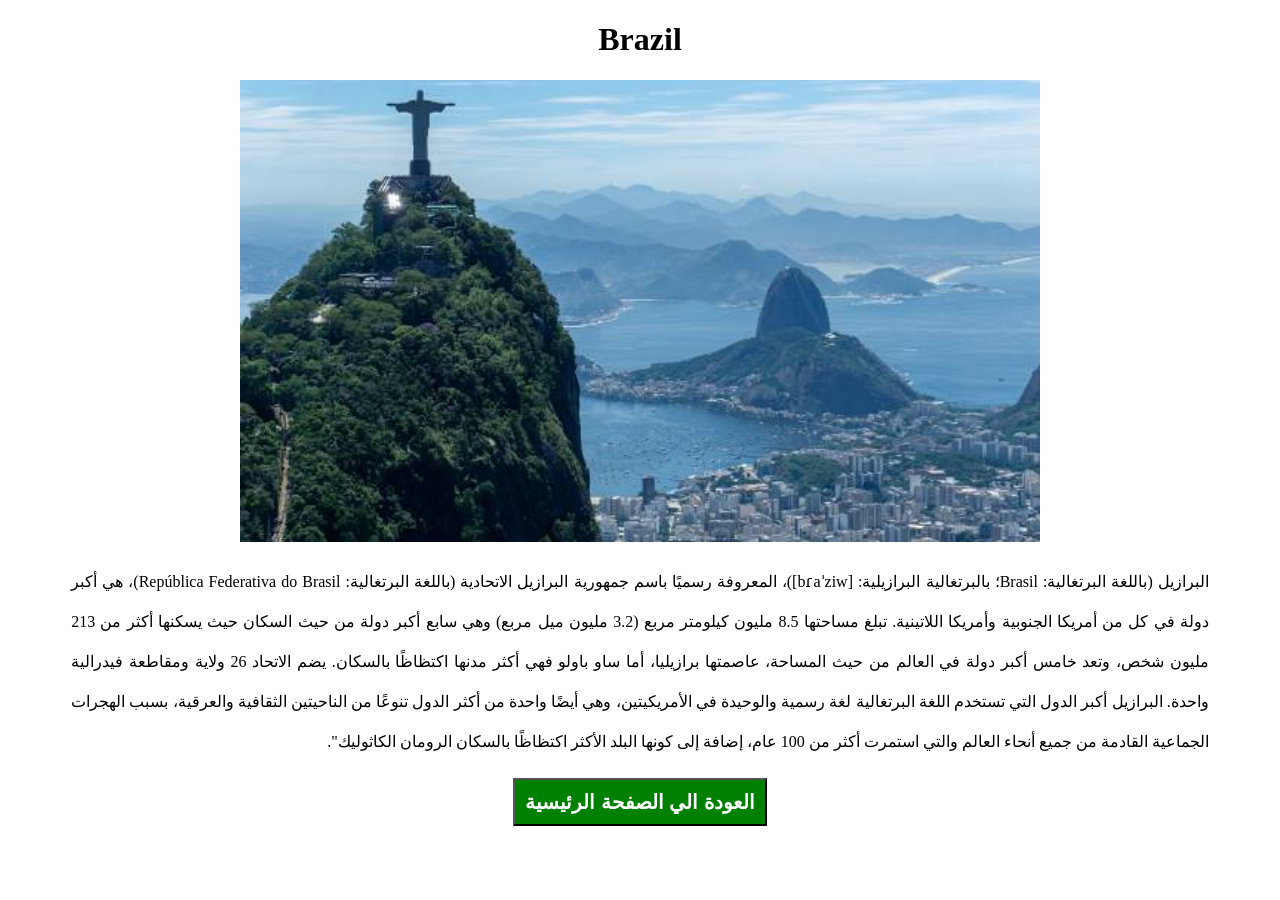
==== Brazil.html @ a10136aa "World Countries page" ====
<!DOCTYPE html>
<html lang="en" dir="rtl">

<head>
  <meta charset="UTF-8">
  <meta name="viewport" content="width=device-width, initial-scale=1.0">
  <title>Brazil</title>
  <style>
    body {
      text-align: center;
    }

    div {
      align-items: center;
      text-align: center;
      margin: 0 auto;
    }
  </style>
</head>

<body>
  <h1>Brazil</h1>
  <div style="width: 90%; ">
    <img src="/img/ريو دي جانيرو.jpg" alt="" style="width: 800px; margin: 0 auto;">
    <p style="line-height: 2.5; text-align: justify;">البرازيل (باللغة البرتغالية: Brasil؛ بالبرتغالية البرازيلية:
      [bɾaˈziw])، المعروفة
      رسميًا باسم جمهورية البرازيل
      الاتحادية (باللغة البرتغالية: República Federativa do Brasil)، هي أكبر دولة في كل من أمريكا الجنوبية وأمريكا
      اللاتينية. تبلغ مساحتها 8.5 مليون كيلومتر مربع (3.2 مليون ميل مربع) وهي سابع أكبر دولة من حيث السكان حيث يسكنها
      أكثر
      من 213 مليون شخص، وتعد خامس أكبر دولة في العالم من حيث المساحة، عاصمتها برازيليا، أما ساو باولو فهي أكثر مدنها
      اكتظاظًا بالسكان. يضم الاتحاد 26 ولاية ومقاطعة فيدرالية واحدة. البرازيل أكبر الدول التي تستخدم اللغة البرتغالية
      لغة
      رسمية والوحيدة في الأمريكيتين، وهي أيضًا واحدة من أكثر الدول تنوعًا من الناحيتين الثقافية والعرقية، بسبب الهجرات
      الجماعية القادمة من جميع أنحاء العالم والتي استمرت أكثر من 100 عام، إضافة إلى كونها البلد الأكثر اكتظاظًا بالسكان
      الرومان الكاثوليك".</p>
  </div>
  <button style="background-color: green; padding: 10px; font-size: 20px; font-weight: bold;"><a href="/index.html"
      style="color: white; text-decoration: none;">العودة الي الصفحة الرئيسية</a></button>


</body>

</html>
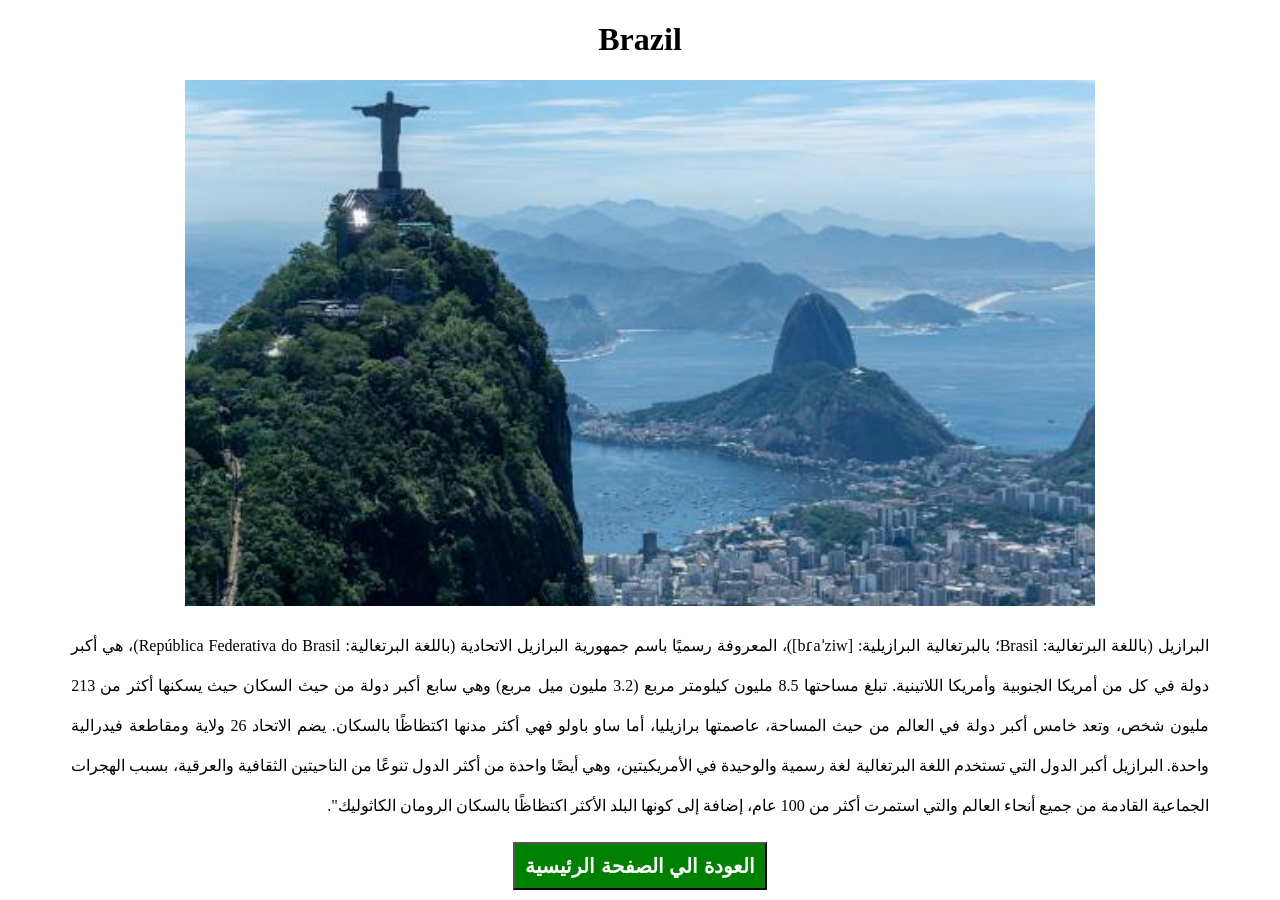
==== commit 3a4910fd: "ضبط الموبايل" ====
--- a/Brazil.html
+++ b/Brazil.html
@@ -21,7 +21,7 @@
 <body>
   <h1>Brazil</h1>
   <div style="width: 90%; ">
-    <img src="/img/ريو دي جانيرو.jpg" alt="" style="width: 800px; margin: 0 auto;">
+    <img src="/img/ريو دي جانيرو.jpg" alt="" style="width: 80%; margin: 0 auto;">
     <p style="line-height: 2.5; text-align: justify;">البرازيل (باللغة البرتغالية: Brasil؛ بالبرتغالية البرازيلية:
       [bɾaˈziw])، المعروفة
       رسميًا باسم جمهورية البرازيل
